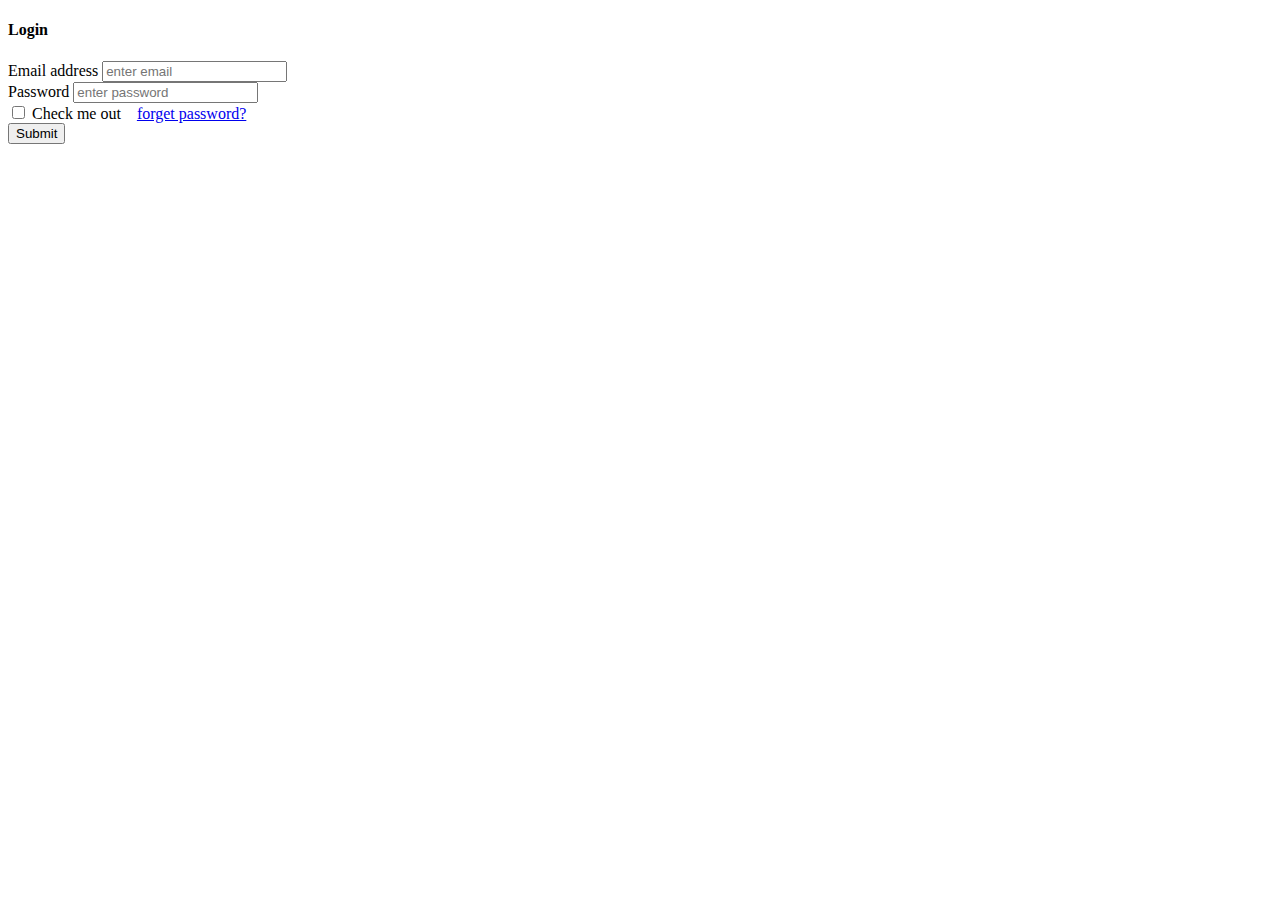
==== log.html @ a19c6f9e "login created" ====
<!DOCTYPE html>
<html lang="en">
<head>
    <meta charset="UTF-8">
    <meta http-equiv="X-UA-Compatible" content="IE=edge">
    <meta name="viewport" content="width=device-width, initial-scale=1.0">
    <link rel="stylesheet" href="style.css">
    <link href="https://cdn.jsdelivr.net/npm/bootstrap@5.1.3/dist/css/bootstrap.min.css" rel="stylesheet"
        integrity="sha384-1BmE4kWBq78iYhFldvKuhfTAU6auU8tT94WrHftjDbrCEXSU1oBoqyl2QvZ6jIW3" crossorigin="anonymous">
    <title>Document</title>
</head>
<body>
 
   <div class="login">
   
     <div class="container-xl"> <h4 class=""text_center text-primary mt-2 mb-4>Login</h4>
      <form>
        <div class="mb-3">
          <label for="exampleInputEmail1" class="form-label">Email address</label>
          <input type="email" class="form-control" id="exampleInputEmail1" placeholder="enter email" aria-describedby="emailHelp">
       </div>
        <div class="mb-3">
          <label for="exampleInputPassword1" class="form-label">Password</label>
          <input type="password" class="form-control" placeholder="enter password" id="exampleInputPassword1">
        </div>
        <div class="mb-3 form-check">
          <input type="checkbox" class="form-check-input" id="exampleCheck1">
          <label class="form-check-label" for="exampleCheck1">Check me out</label>
          &nbsp; &nbsp;<a href="#">forget password?</a>
        </div>
        <button type="submit" class="btn btn-primary col-lg-12 mt-2 mb-3">Submit</button>
      </form>
     </div>
   </div>
</body>
</html>
---- style.css ----
.vh-100{
    margin: 0px;
    padding: 0px;
    background-image: url(./img/ceramic-gef08d66ce_1920.jpg);
    background-position: center;
    background-repeat:no-repeat;
    background-size: cover;
    height: 100%;
    overflow: hidden; 
}
.row{
    justify-content: center;
    align-items: center;
}
card{
    border-radius: 1rem;
}














/* body{
    margin: 0px;
    padding: 0px;
    background-image: url(./img/ceramic-gef08d66ce_1920.jpg);
    background-position: center;
    background-repeat:no-repeat;
    background-size: cover;
    height: 100%;
    overflow: hidden;

}
.login{
    background-color: white;
    width: 30%;
    height: auto;
    margin: 7% auto;
    padding: 25px 10;
}
@media screen and(max-width:100px ) {
    .login{
      
        width: 90%;
        margin: 35% auto;
  
    }
} */
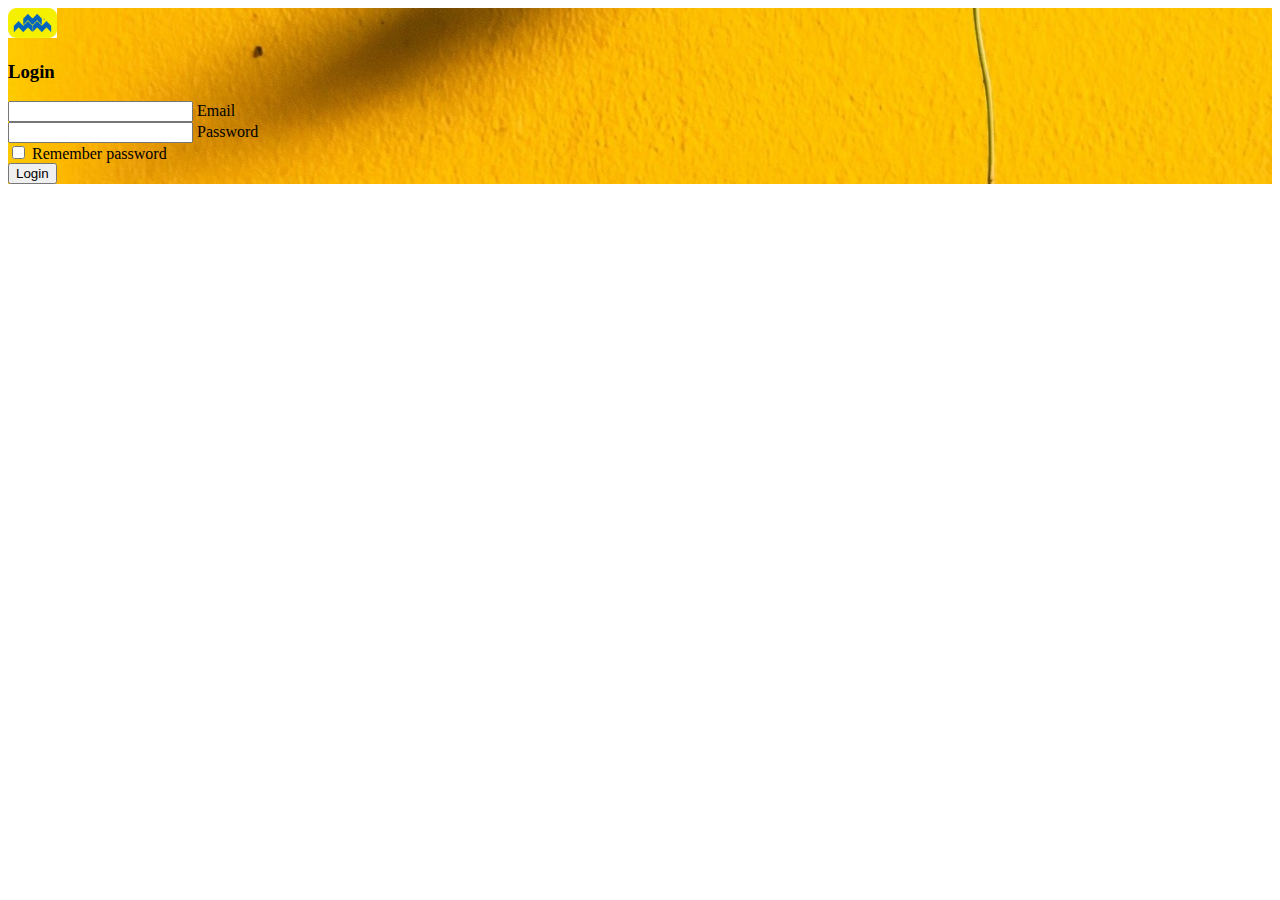
==== commit 66a28dae: "changed css and html" ====
--- a/log.html
+++ b/log.html
@@ -1,37 +1,47 @@
 <!DOCTYPE html>
 <html lang="en">
-<head>
-    <meta charset="UTF-8">
-    <meta http-equiv="X-UA-Compatible" content="IE=edge">
-    <meta name="viewport" content="width=device-width, initial-scale=1.0">
-    <link rel="stylesheet" href="style.css">
+  <head>
+    <meta charset="UTF-8" />
+    <meta http-equiv="X-UA-Compatible" content="IE=edge" />
+    <meta name="viewport" content="width=device-width, initial-scale=1.0" />
+    <link rel="stylesheet" href="style.css" />
+    <link rel="icon" type=".icon.png" href="./img/mm.png" />
     <link href="https://cdn.jsdelivr.net/npm/bootstrap@5.1.3/dist/css/bootstrap.min.css" rel="stylesheet"
-        integrity="sha384-1BmE4kWBq78iYhFldvKuhfTAU6auU8tT94WrHftjDbrCEXSU1oBoqyl2QvZ6jIW3" crossorigin="anonymous">
+      integrity="sha384-1BmE4kWBq78iYhFldvKuhfTAU6auU8tT94WrHftjDbrCEXSU1oBoqyl2QvZ6jIW3" crossorigin="anonymous"/>
     <title>Document</title>
-</head>
-<body>
- 
-   <div class="login">
-   
-     <div class="container-xl"> <h4 class=""text_center text-primary mt-2 mb-4>Login</h4>
-      <form>
-        <div class="mb-3">
-          <label for="exampleInputEmail1" class="form-label">Email address</label>
-          <input type="email" class="form-control" id="exampleInputEmail1" placeholder="enter email" aria-describedby="emailHelp">
-       </div>
-        <div class="mb-3">
-          <label for="exampleInputPassword1" class="form-label">Password</label>
-          <input type="password" class="form-control" placeholder="enter password" id="exampleInputPassword1">
+  </head>
+  <body>
+    <section class="vh-100">
+      <div class="container py-5">
+        <div class="row d-flex h-100">
+          <div class="col-12 col-sm-8 col-md-6 col-lg-5 col-xl-6">
+            <div class="card">
+              <div class="card-body p-5 text-center">
+                <div class="d-flex">
+                  <img src="img/mm.png" alt="logo" height="30px" />
+                  <h3 class="mb-5">Login</h3>
+                </div>
+                <div class="mb-4">
+                  <input type="email" class="form-control" />
+                  <label class="form-label">Email</label>
+                </div>
+
+                <div class="mb-4">
+                  <input type="password" class="form-control" />
+                  <label class="form-label">Password</label>
+                </div>
+
+                <div class="form-check d-flex justify-content-start mb-4">
+                  <input class="form-check-input" type="checkbox" value="" />
+                  <label class="form-check-label"> Remember password </label>
+                </div>
+
+                <button class="btn btn-primary" type="submit">Login</button>
+              </div>
+            </div>
+          </div>
         </div>
-        <div class="mb-3 form-check">
-          <input type="checkbox" class="form-check-input" id="exampleCheck1">
-          <label class="form-check-label" for="exampleCheck1">Check me out</label>
-          &nbsp; &nbsp;<a href="#">forget password?</a>
-        </div>
-        <button type="submit" class="btn btn-primary col-lg-12 mt-2 mb-3">Submit</button>
-      </form>
-     </div>
-   </div>
-</body>
-</html> 
- +      </div>
+    </section>
+  </body>
+</html>
--- a/style.css
+++ b/style.css
@@ -1,9 +1,6 @@
 .vh-100{
-    margin: 0px;
-    padding: 0px;
-    background-image: url(./img/ceramic-gef08d66ce_1920.jpg);
+    background-image: url(./img/yell.jpg);
     background-position: center;
-    background-repeat:no-repeat;
     background-size: cover;
     height: 100%;
     overflow: hidden; 
